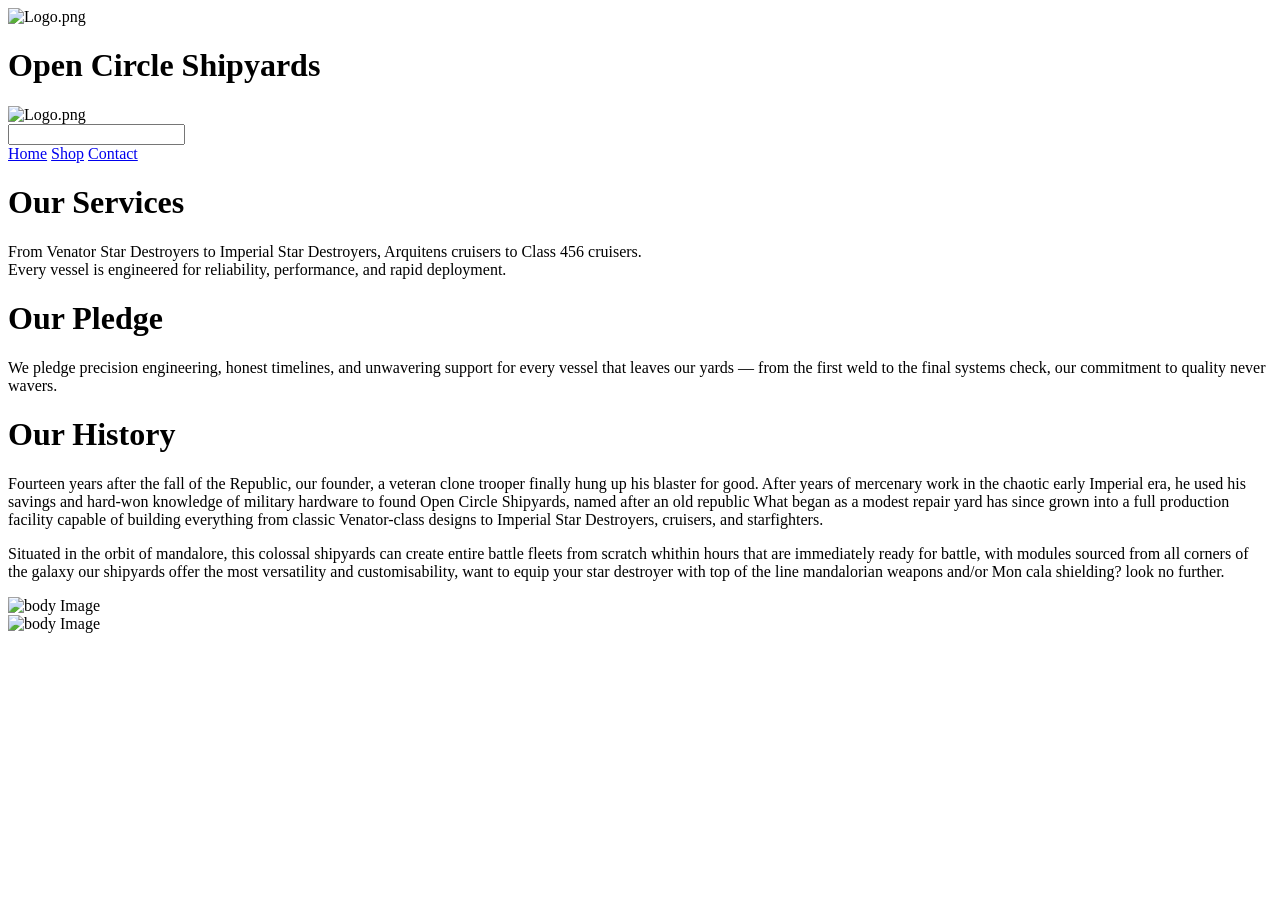
==== Index.html @ f5bed172 "bjh" ====
<!DOCTYPE html>
<html lang="en">
<head>
    <meta charset="UTF-8">
    <meta name="viewport" content="width=device-width, initial-scale=1.0">
    <title>Open Circle Shipyards</title>
    <link rel="stylesheet" href="css/style.css">
    <link rel="icon" href="pictures/Logo.png">
</head>

<body style="background-image: url('pictures/Background.jpg');
background-repeat: no-repeat;
Background-size: cover;
background-attachment: fixed;">
    <header>
        <div class="erm">

            <div class="Container1">
                
                <div>
                    <img src="pictures/Logo.png" alt="Logo.png"
                    height="100px"
                    width="100px">
                </div>
                <h1>Open Circle Shipyards</h1>
                <div>
                    <img src="pictures/Logo.png" alt="Logo.png"
                    height="100px"
                    width="100px">
                </div>
            </div>
            
        </div>

    </header>
    <input type="password" name="" id="">



    <nav>
        <a href="Homepage.html">Home</a>
        <a href="Shop.html">Shop</a>
        <a href="Support.html">Contact</a>
    </nav>

    <div class="Desc">
        <h1>
            Our Services
        </h1>
        <p>
            From Venator Star Destroyers to Imperial Star Destroyers, Arquitens cruisers to Class 456 cruisers.<br>Every vessel is engineered for reliability, performance, and rapid deployment.
        </p>
        
        <h1>
            Our Pledge
        </h1>
        <p>
            We pledge precision engineering, honest timelines, and unwavering support for every vessel that leaves our yards — from the first weld to the final systems check, our commitment to quality never wavers.
        </p>

        <h1>
            Our History
        </h1>
        <p>
            Fourteen years after the fall of the Republic, our founder, a veteran clone trooper finally hung up his blaster for good. After years of mercenary work in the chaotic early Imperial era, he used his savings and hard-won knowledge of military hardware to found Open Circle Shipyards, named after an old republic  What began as a modest repair yard has since grown into a full production facility capable of building everything from classic Venator-class designs to Imperial Star Destroyers, cruisers, and starfighters.
        </p>
        <p>
            Situated in the orbit of mandalore, this colossal shipyards can create entire battle fleets from scratch whithin hours that are immediately ready for battle, with modules sourced from all corners of the galaxy our shipyards offer the most versatility and customisability, want to equip your star destroyer with top of the line mandalorian weapons and/or Mon cala shielding? look no further.
        </p>
    </div>


    <div class="main-image">
        <img src="pictures/edited/Banner.jpg" alt="body Image">
    </div>

    <div class="main-image2">
        <img src="pictures/Edited/Shipyards.jpg" alt="body Image">
    </div>


</body>
</html>
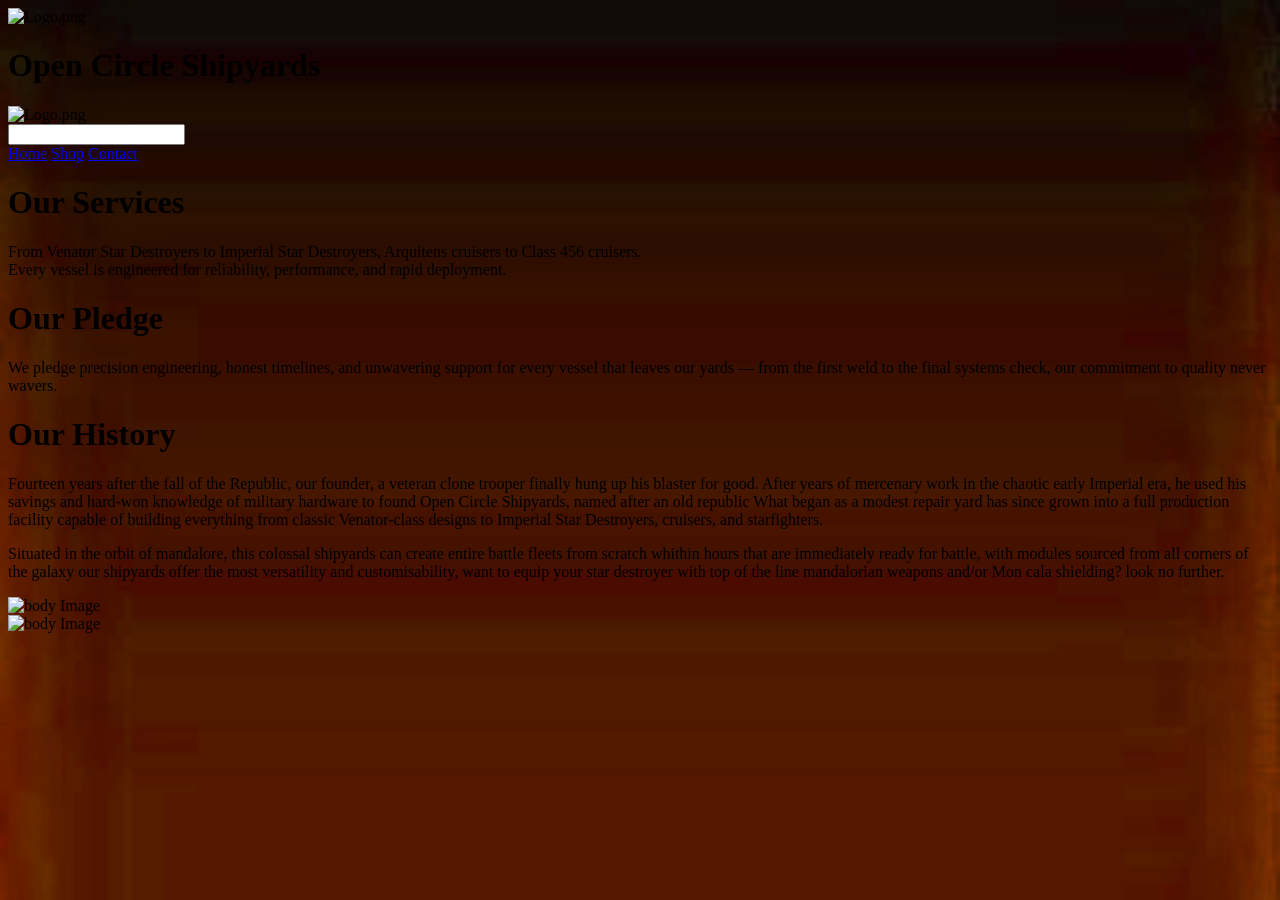
==== commit 2dd28eda: "ghgh" ====
--- a/Index.html
+++ b/Index.html
@@ -8,7 +8,7 @@
     <link rel="icon" href="pictures/Logo.png">
 </head>
 
-<body style="background-image: url('pictures/Background.jpg');
+<body style="background-image: url('/Pictures/Background.jpg');
 background-repeat: no-repeat;
 Background-size: cover;
 background-attachment: fixed;">
